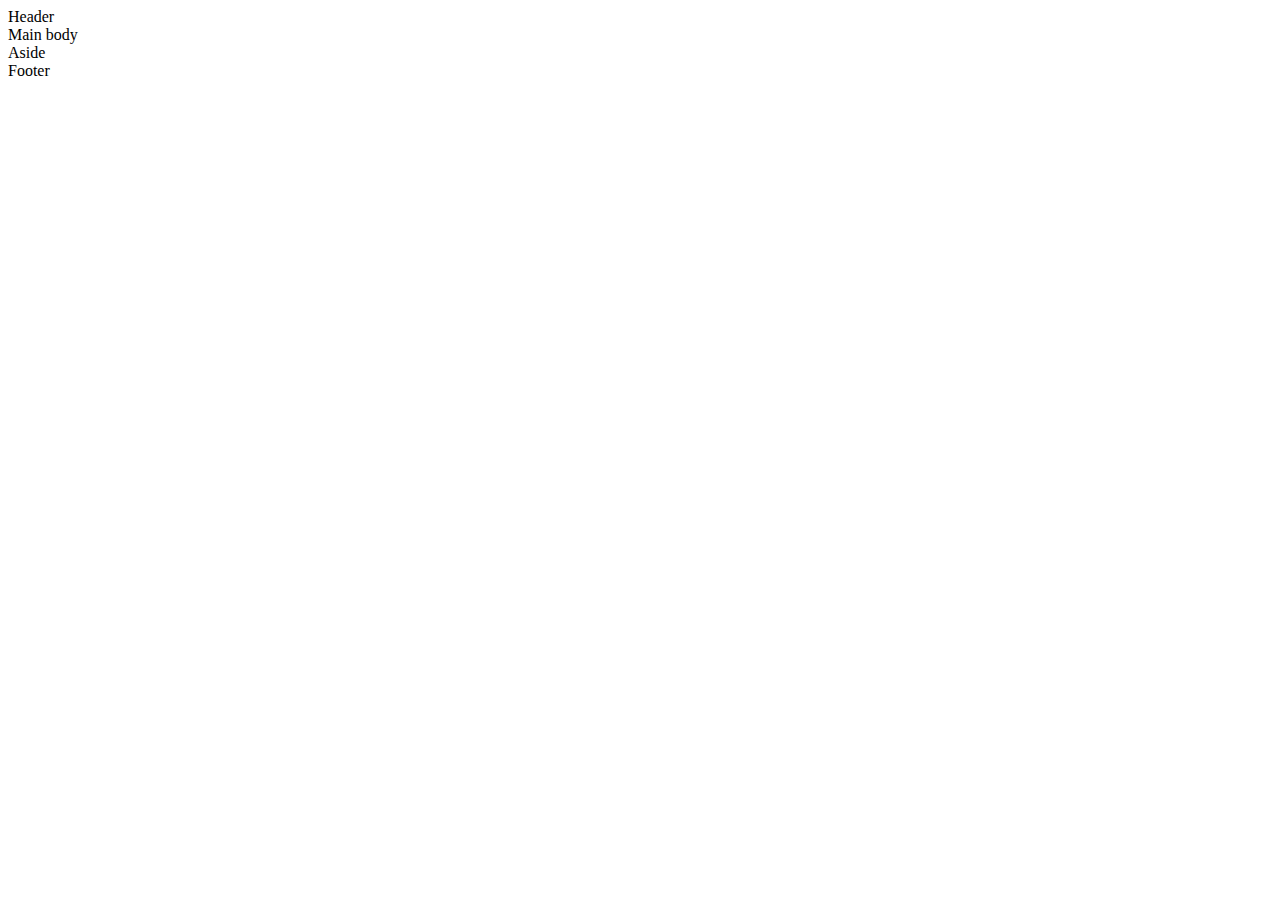
==== index.html @ 8cde64ee "Initial commit" ====
<!doctype html>
<html>
  <head>
    <title>Wireframe to HTML</title>
    <meta name="viewport" content="width=device-width, initial-scale=1.0" />
  </head>

<body>
  <header>
    Header
  </header>

  <main>
    <section>
      Main body
    </section>
    <aside>
      Aside
    </aside>
  </main>

  <footer>
    Footer
  </footer>



</body>
</html>
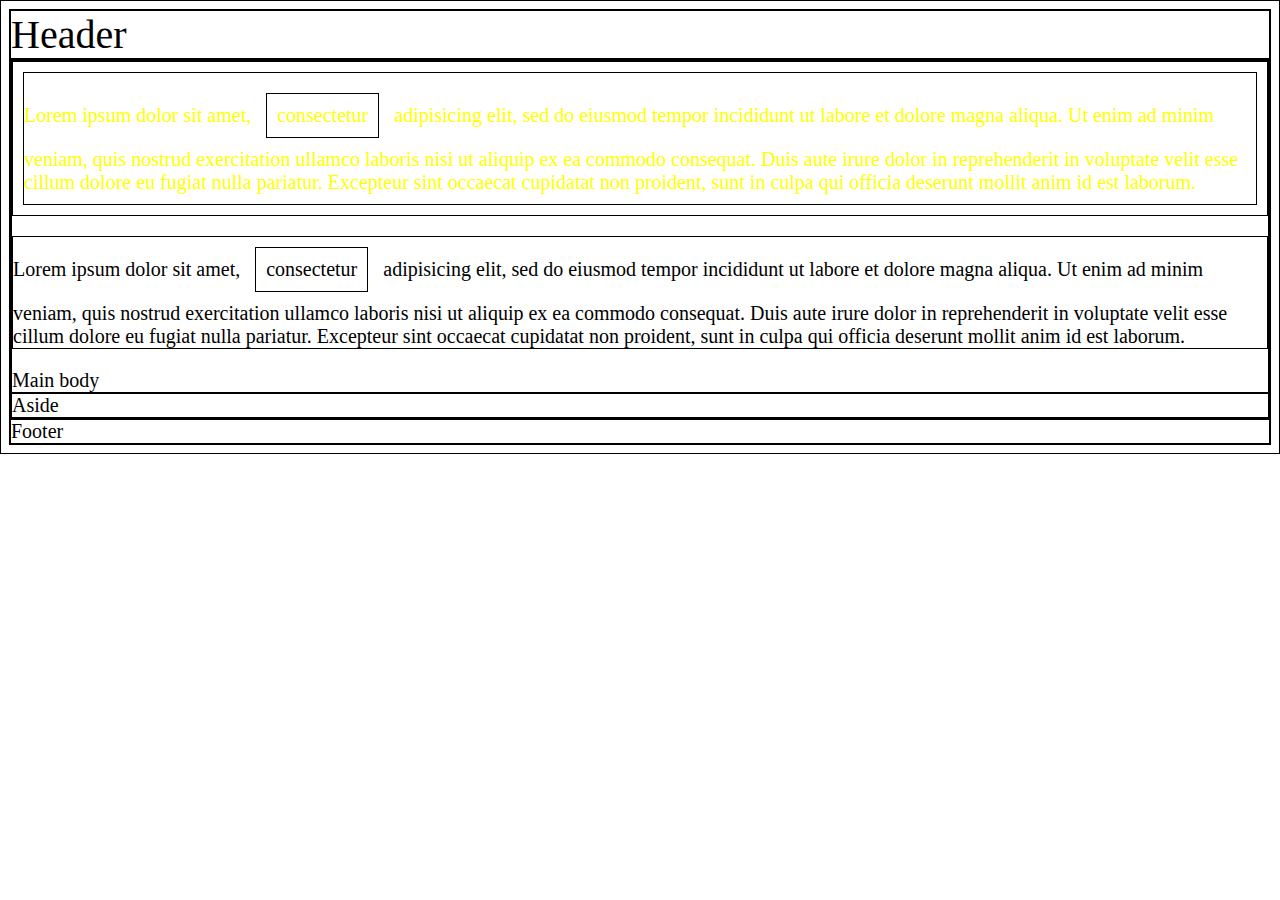
==== commit 31e8eb65: "Created about page" ====
--- a/index.html
+++ b/index.html
@@ -3,6 +3,9 @@
   <head>
     <title>Wireframe to HTML</title>
     <meta name="viewport" content="width=device-width, initial-scale=1.0" />
+    <link rel="stylesheet" href="styles/mystyle.css">
+
+
   </head>
 
 <body>
@@ -12,6 +15,10 @@
 
   <main>
     <section>
+      <div>
+        <p id="first">Lorem ipsum dolor sit amet, <span>consectetur</span> adipisicing elit, sed do eiusmod tempor incididunt ut labore et dolore magna aliqua. Ut enim ad minim veniam, quis nostrud exercitation ullamco laboris nisi ut aliquip ex ea commodo consequat. Duis aute irure dolor in reprehenderit in voluptate velit esse cillum dolore eu fugiat nulla pariatur. Excepteur sint occaecat cupidatat non proident, sunt in culpa qui officia deserunt mollit anim id est laborum.</p>
+      </div>
+      <p>Lorem ipsum dolor sit amet, <span>consectetur</span> adipisicing elit, sed do eiusmod tempor incididunt ut labore et dolore magna aliqua. Ut enim ad minim veniam, quis nostrud exercitation ullamco laboris nisi ut aliquip ex ea commodo consequat. Duis aute irure dolor in reprehenderit in voluptate velit esse cillum dolore eu fugiat nulla pariatur. Excepteur sint occaecat cupidatat non proident, sunt in culpa qui officia deserunt mollit anim id est laborum.</p>
       Main body
     </section>
     <aside>
--- a/styles/mystyle.css
+++ b/styles/mystyle.css
@@ -0,0 +1,24 @@
+* {border: 1px solid black;}
+
+body {
+  /* font-size: 20px; */
+  font-size: 20px;
+}
+
+header {
+  font-size: 2.5rem;
+}
+
+section div p {
+  padding:10px;
+  margin:10px;
+  color: yellow;}
+
+#first {
+    padding-left: 0px;
+
+  }
+
+span {padding: 10px;
+margin: 10px;
+display: inline-block;}
